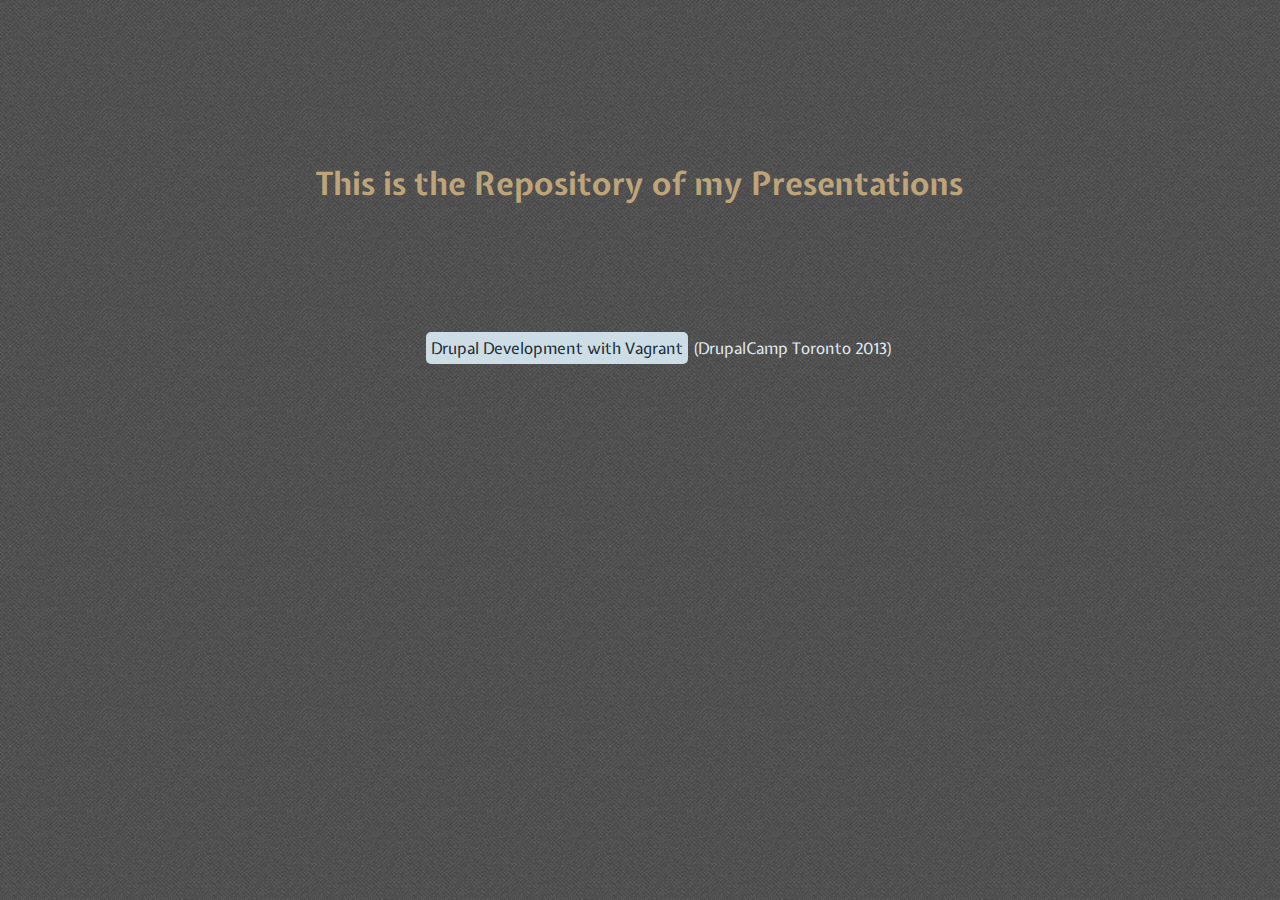
==== index.html @ 6f132e0a "initial commit" ====
<!DOCTYPE html>
<html>
  <head> 
    <meta charset="utf-8">
    <title>Amir's Presentations</title>
    <link href='http://fonts.googleapis.com/css?family=Expletus+Sans' rel='stylesheet' type='text/css'>
    <link href='gh-style.css' rel='stylesheet' type='text/css'>
  </head>
  <body>
    <div id='content'>
      <h1> This is the Repository of my Presentations</h1>
      <ul>
        <li> <a href="drupalcamp-2013-vagrant/index.html">Drupal Development with
        Vagrant</a> (DrupalCamp Toronto 2013)</li>
      </ul>
    <div>
  </body>
</html>
---- gh-style.css ----
body{
  font-family: "Expletus Sans";
  font-size:16px;
  line-height:1.5;
  color:#dfeaef;
  background: url("tweed.png") repeat;
}
#content{
  width:60%;
  margin:10em auto;
}
#content h1{
  margin:4em auto;
  text-align:center;
  color: #bda479;
}
#content ul{
  margin:1em auto;
  text-align:center;
  list-style-type:none;
}
#content a{
  background-color:#cddde6;
  color:#1b2d37;
  padding:5px;
  border-radius:5px;
  text-decoration:none;
}
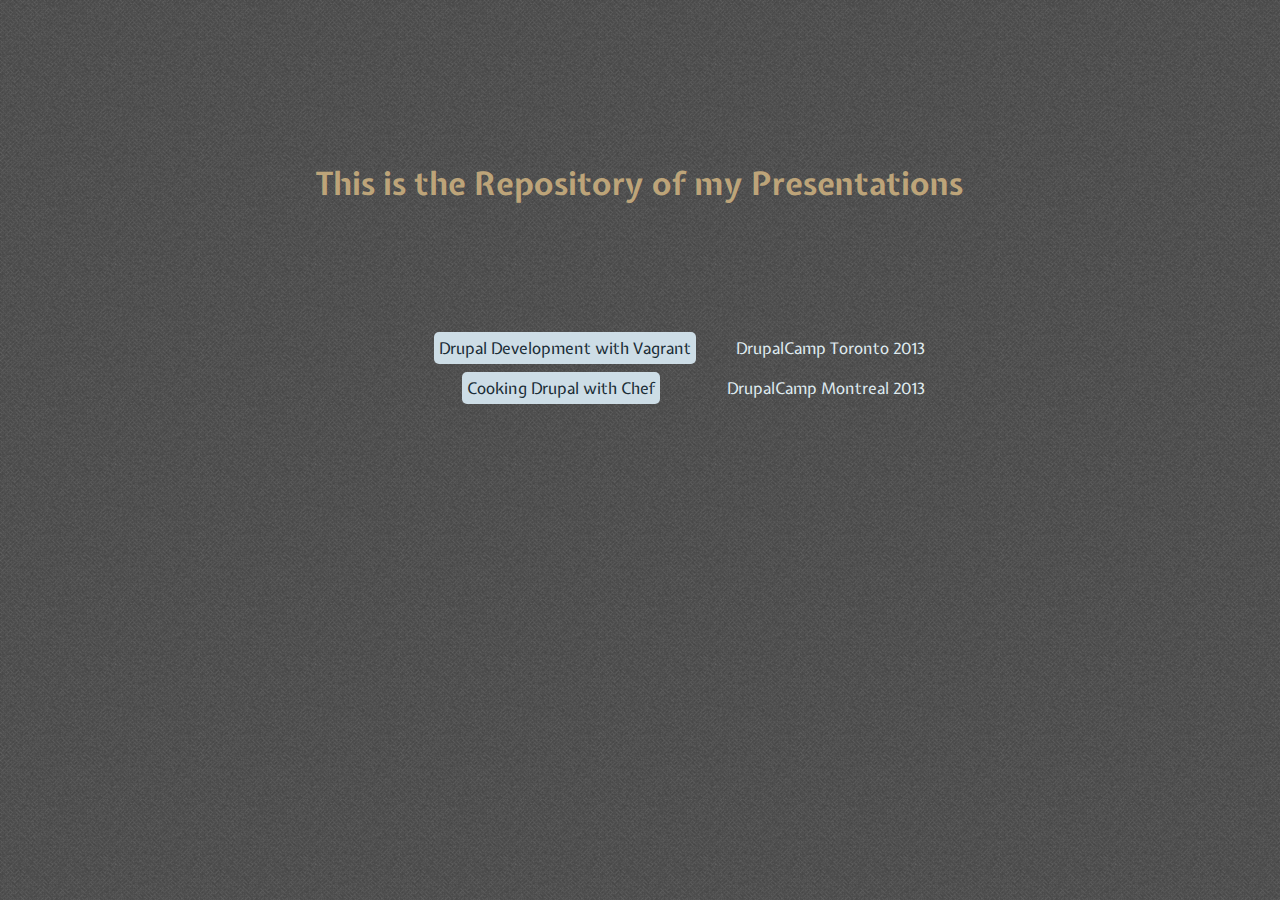
==== commit 35b6ad4e: "cleanup index styles" ====
--- a/index.html
+++ b/index.html
@@ -10,8 +10,14 @@
     <div id='content'>
       <h1> This is the Repository of my Presentations</h1>
       <ul>
-        <li> <a href="drupalcamp-2013-vagrant/index.html">Drupal Development with
-        Vagrant</a> (DrupalCamp Toronto 2013)</li>
+        <li> 
+          <a href="drupalcamp-2013-vagrant/index.html">Drupal Development with Vagrant</a> 
+          <div class="note">DrupalCamp Toronto 2013</div>
+        </li>
+        <li> 
+          <a href="drupalcamp-2013-chef/index.html">Cooking Drupal with Chef</a> 
+          <div class="note">DrupalCamp Montreal 2013</div>
+        </li>
       </ul>
     <div>
   </body>
--- a/gh-style.css
+++ b/gh-style.css
@@ -18,6 +18,13 @@
   margin:1em auto;
   text-align:center;
   list-style-type:none;
+  width:70%;
+}
+#content li{
+  margin:1em auto;
+}
+#content .note{
+  float:right;
 }
 #content a{
   background-color:#cddde6;
@@ -26,4 +33,3 @@
   border-radius:5px;
   text-decoration:none;
 }
-
